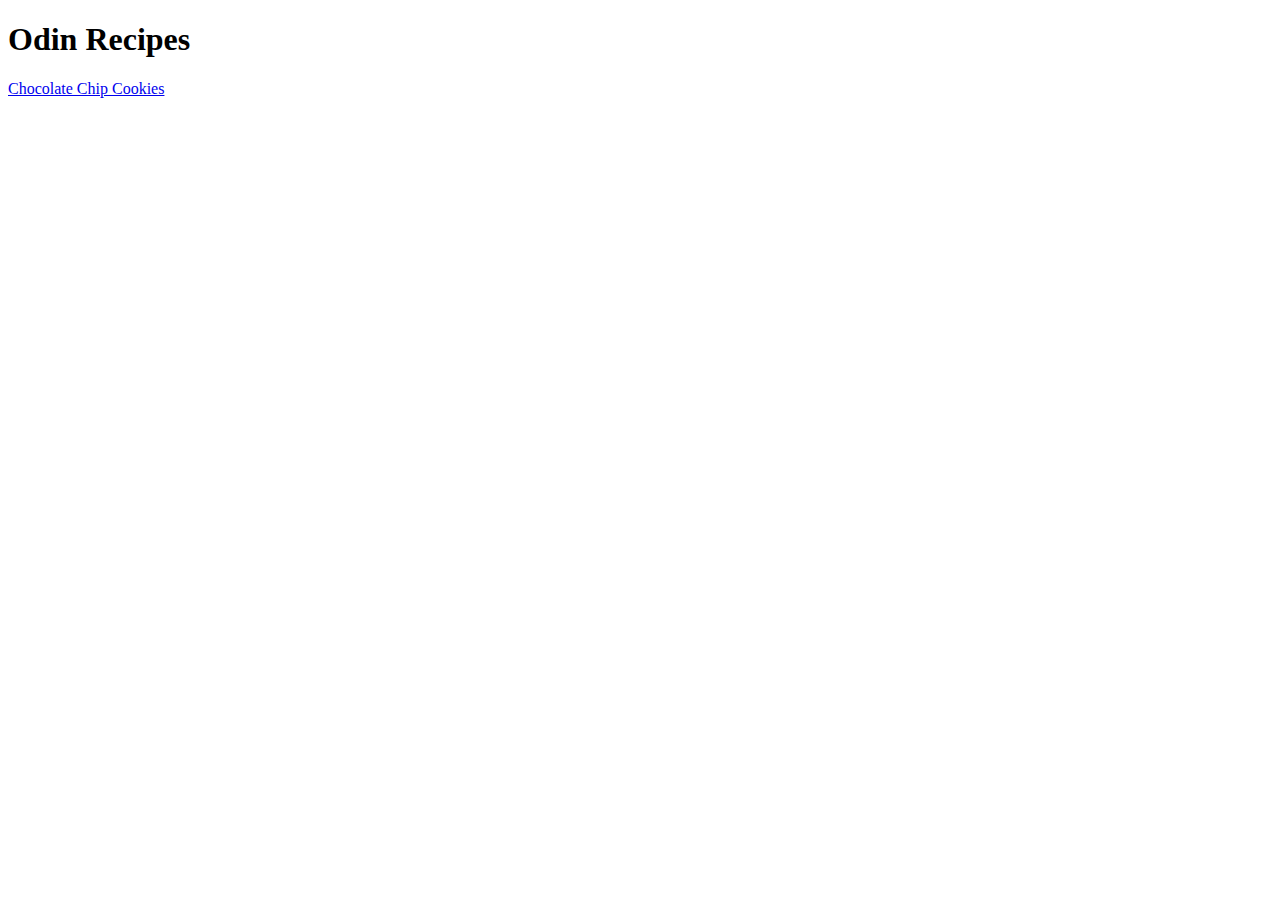
==== index.html @ eb3190cc "Create the homepage and the first recipe subpage" ====
<!DOCTYPE html>
<html lang="en">
    <head>
        <meta charset="utf-8">
        <title>Odin Recipes</title>
    </head>
    <body>
        <h1>Odin Recipes</h1>
        <a href="./recipes/chocolate-chip-cookies.html">Chocolate Chip Cookies</a>

    </body>

</html>
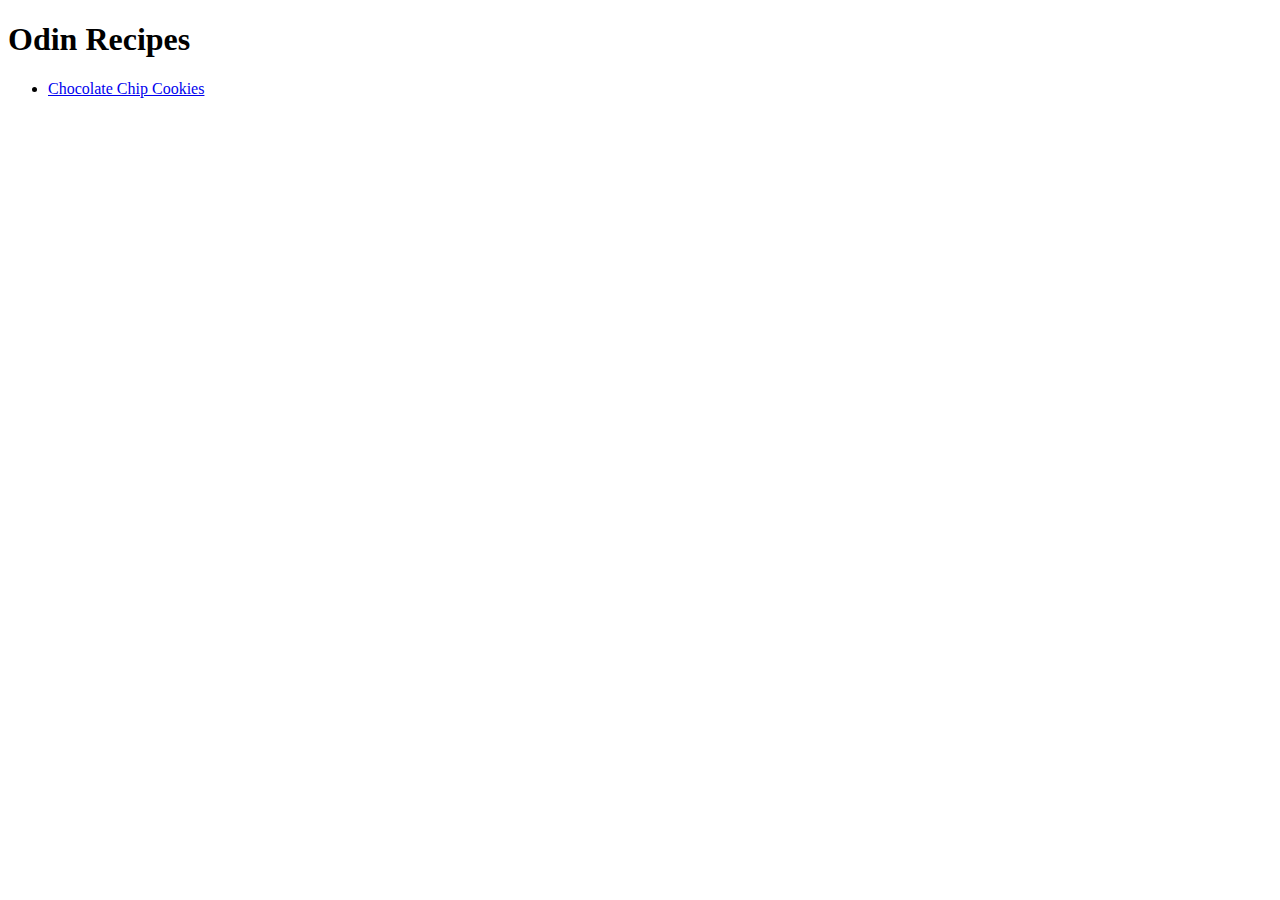
==== commit 0da6544f: "Add content to the first recipe page" ====
--- a/index.html
+++ b/index.html
@@ -6,7 +6,9 @@
     </head>
     <body>
         <h1>Odin Recipes</h1>
-        <a href="./recipes/chocolate-chip-cookies.html">Chocolate Chip Cookies</a>
+        <ul>
+            <li><a href="./recipes/chocolate-chip-cookies.html">Chocolate Chip Cookies</a></li>
+        </ul>
 
     </body>
 
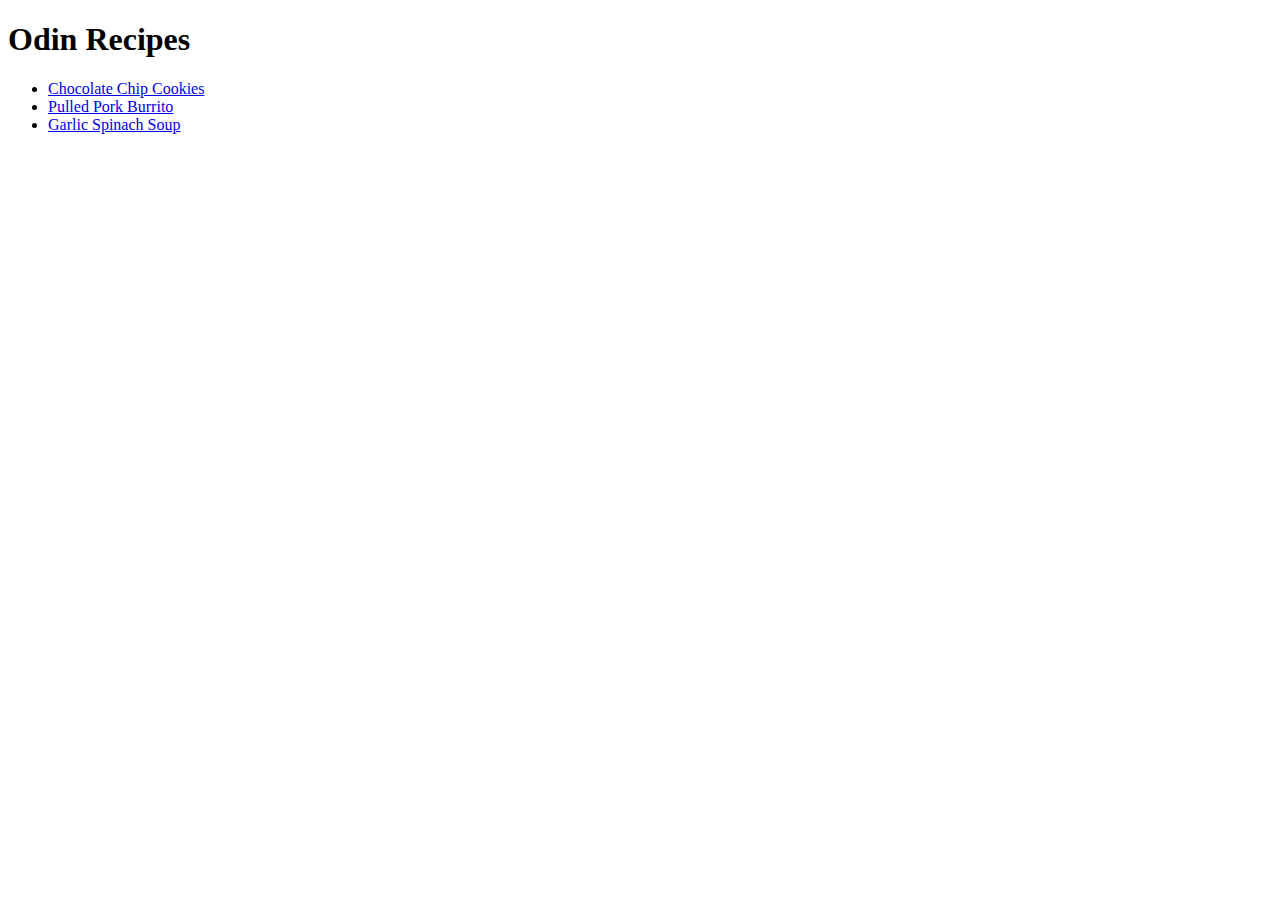
==== commit d9415402: "Add two more recipe pages" ====
--- a/index.html
+++ b/index.html
@@ -8,6 +8,8 @@
         <h1>Odin Recipes</h1>
         <ul>
             <li><a href="./recipes/chocolate-chip-cookies.html">Chocolate Chip Cookies</a></li>
+            <li><a href="./recipes/pulled-pork-burrito.html">Pulled Pork Burrito</a></li>
+            <li><a href="./recipes/garlic-spinach-soup.html">Garlic Spinach Soup</a></li>
         </ul>
 
     </body>
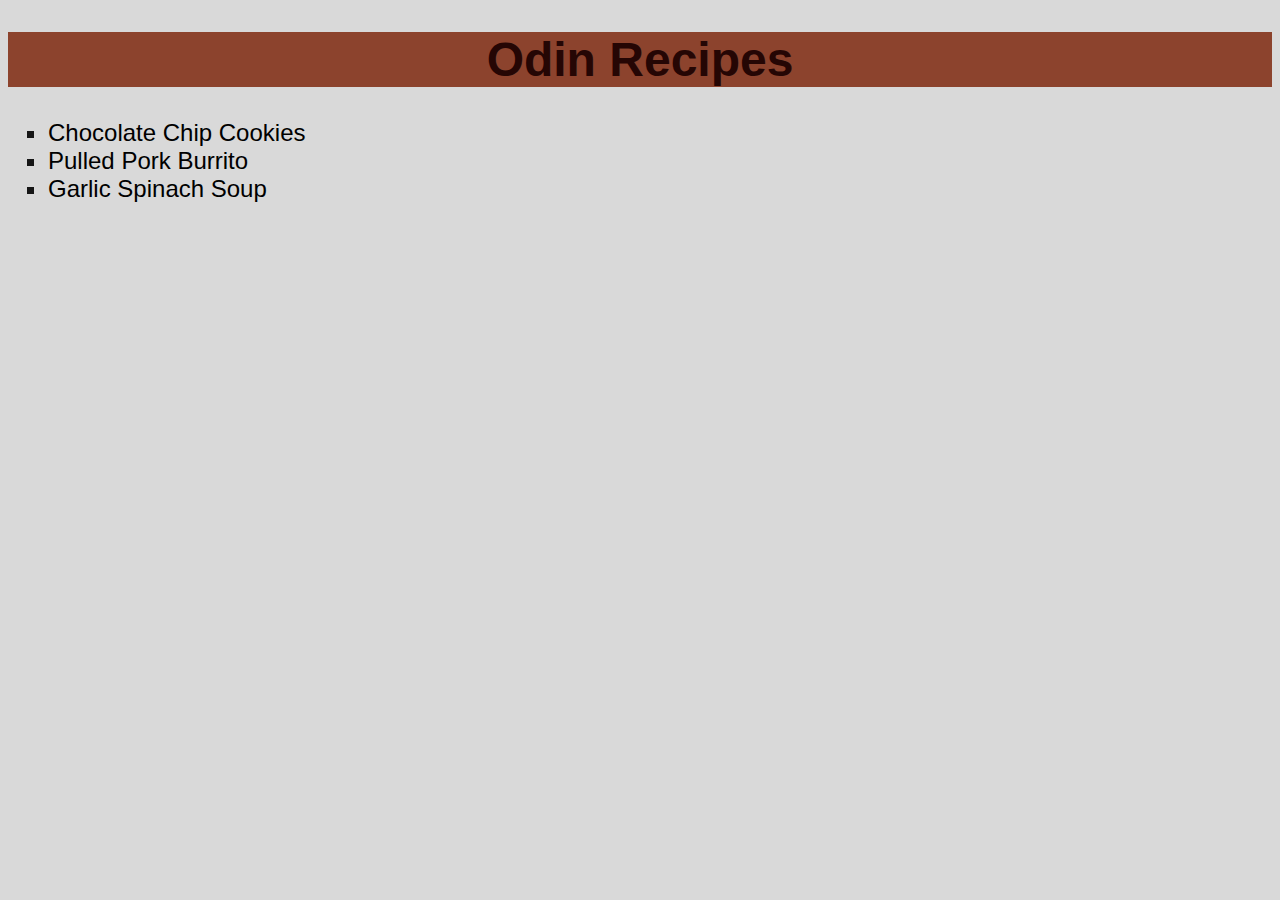
==== commit 986aa6e5: "Add CSS styling" ====
--- a/index.html
+++ b/index.html
@@ -3,13 +3,14 @@
     <head>
         <meta charset="utf-8">
         <title>Odin Recipes</title>
+        <link rel="stylesheet" href="./styles/style.css">
     </head>
     <body>
-        <h1>Odin Recipes</h1>
+        <h1 class="main title">Odin Recipes</h1>
         <ul>
-            <li><a href="./recipes/chocolate-chip-cookies.html">Chocolate Chip Cookies</a></li>
-            <li><a href="./recipes/pulled-pork-burrito.html">Pulled Pork Burrito</a></li>
-            <li><a href="./recipes/garlic-spinach-soup.html">Garlic Spinach Soup</a></li>
+            <li class="entry"><a href="./recipes/chocolate-chip-cookies.html">Chocolate Chip Cookies</a></li>
+            <li class="entry"><a href="./recipes/pulled-pork-burrito.html">Pulled Pork Burrito</a></li>
+            <li class="entry"><a href="./recipes/garlic-spinach-soup.html">Garlic Spinach Soup</a></li>
         </ul>
 
     </body>
--- a/styles/style.css
+++ b/styles/style.css
@@ -0,0 +1,43 @@
+* {
+    font-family: Verdana, Helvetica, sans-serif;
+    color: rgb(22, 22, 22);
+}
+
+body {
+    background-color: #cacacab6;
+}
+
+.title {
+    background-color: #86371fec;
+    color: rgb(37, 6, 4);
+    font-size: 32px;
+    text-align: center;
+}
+
+.main.title {
+    font-size: 48px;
+}
+
+.entry {
+    list-style-type: square;
+    font-size: 24px;
+}
+
+.entry a {
+    color: #000;
+    text-decoration: none;
+}
+
+.subtitle {
+    font-size: 28px;
+    background-color: rgba(124, 56, 1, 0.863);
+    color: beige;
+}
+
+.ingredients{
+    list-style-type: circle;
+}
+
+ul, ol, p {
+    font-size: 16px;
+}